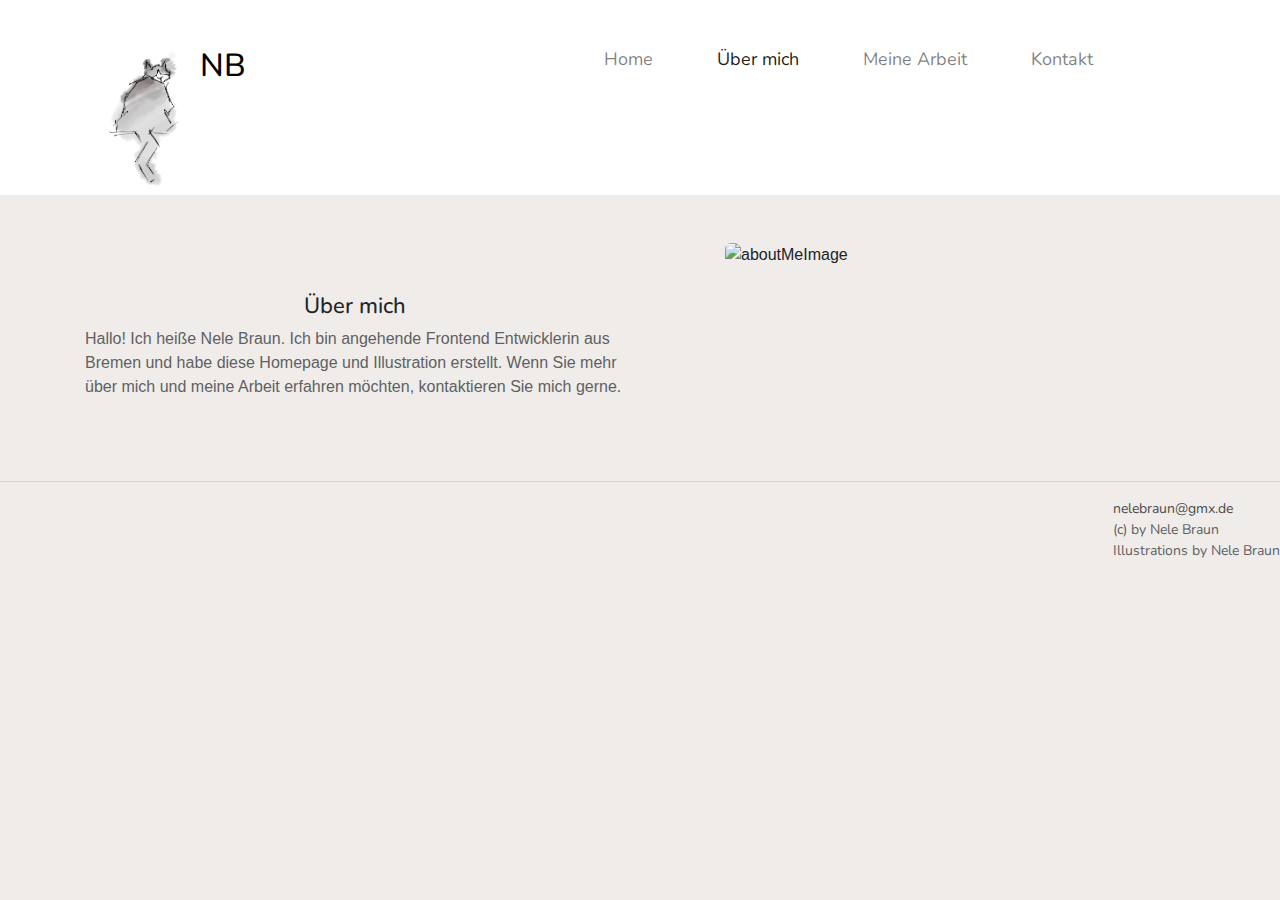
==== about.html @ 6b5512be "update" ====
<!DOCTYPE html>
<html lang="en">
  <head>
    <meta charset="UTF-8" />
    <meta http-equiv="X-UA-Compatible" content="IE=edge" />
    <meta name="viewport" content="width=device-width, initial-scale=1.0" />
    <link rel="stylesheet" href="/style/style.css" />
    <link
      rel="stylesheet"
      href="https://stackpath.bootstrapcdn.com/bootstrap/4.3.1/css/bootstrap.min.css"
      integrity="sha384-ggOyR0iXCbMQv3Xipma34MD+dH/1fQ784/j6cY/iJTQUOhcWr7x9JvoRxT2MZw1T"
      crossorigin="anonymous"
    />
    <script
      src="https://cdn.jsdelivr.net/npm/bootstrap@5.0.0-beta2/dist/js/bootstrap.bundle.min.js"
      integrity="sha384-b5kHyXgcpbZJO/tY9Ul7kGkf1S0CWuKcCD38l8YkeH8z8QjE0GmW1gYU5S9FOnJ0"
      crossorigin="anonymous"
    ></script>
    <link rel="preconnect" href="https://fonts.googleapis.com" />
    <link rel="preconnect" href="https://fonts.gstatic.com" crossorigin />
    <link
      href="https://fonts.googleapis.com/css2?family=Nunito:wght@200;300;600;700&display=swap"
      rel="stylesheet"
    />
    <script
      src="https://kit.fontawesome.com/3786e90620.js"
      crossorigin="anonymous"
    ></script>
    <meta
      name="description"
      content="She is a front-end Developer based in Germany"
    />
    <title>about Front-end Developer- Nele Braun</title>
  </head>
  <body class="wrapper">
    <header>
      <div class="row logoCol">
        <div class="col-md-4 d-flex logo">
          <img
            src="/images/catlogo.svg"
            alt="Logo"
            class="logoImg img-fluid"
            width="100px"
          />
          <a href="/index.html" class="homeLogo" title="homeLogoButton"
            ><h2>NB</h2></a
          >
        </div>
        <div class="col-md-8">
          <nav class="navbar sticky-top navbar-expand-lg navbar-light bg-white">
            <div class="container-fluid">
              <button
                class="navbar-toggler"
                type="button"
                data-bs-toggle="collapse"
                data-bs-target="#navbarNav"
                aria-controls="navbarNav"
                aria-expanded="false"
                aria-label="Toggle navigation"
                title="navbarButton"
              >
                <span class="navbar-toggler-icon"></span>
              </button>
              <div class="collapse navbar-collapse" id="navbarNav">
                <ul class="navbar-nav ml-auto navbarList">
                  <li class="nav-item pr-5">
                    <a class="nav-link" aria-current="page" href="/index.html"
                      >Home</a
                    >
                  </li>
                  <li class="nav-item pr-5">
                    <a
                      class="nav-link active"
                      title="projectLink"
                      href="/about.html"
                      >Über mich</a
                    >
                  </li>
                  <li class="nav-item pr-5">
                    <a class="nav-link" title="projectLink" href="/work.html"
                      >Meine Arbeit</a
                    >
                  </li>

                  <li class="nav-item pr-5">
                    <a class="nav-link" title="contactLink" href="/contact.html"
                      >Kontakt</a
                    >
                  </li>
                </ul>
              </div>
            </div>
          </nav>
        </div>
      </div>
    </header>

    <div class="container mt-5">
      <div class="row">
        <div class="col-md-6 aboutMe">
          <h1 id="AboutMeTitle">Über mich</h1>
          <p class="about-content">
            Hallo! Ich heiße Nele Braun. Ich bin angehende Frontend Entwicklerin
            aus Bremen und habe diese Homepage und Illustration erstellt. Wenn
            Sie mehr über mich und meine Arbeit erfahren möchten, kontaktieren
            Sie mich gerne.
          </p>
        </div>
        <div class="col-md-6">
          <img
            src="/images/picOfMe.png"
            class="aboutImage img-fluid"
            alt="aboutMeImage"
            width="400px"
          />
        </div>
      </div>
    </div>

    <hr />

    <footer>
      <div class="d-flex footer mb-5">
        <div class="icons footer ml-5">
          <a href="https://github.com/NelB82" target="_blank" title="my-github">
            <i class="fab fa-github m-3"></i>
          </a>
        </div>
        <div class="mb-5">
          <a
            href="mailto:nelebraun@gmx.de"
            class="footer-mail"
            title="footer-mail-link"
            >nelebraun@gmx.de</a
          >
          <br />
          (c) by Nele Braun
          <br />
          Illustrations by Nele Braun
        </div>
      </div>
    </footer>
  </body>
</html>
---- style/style.css ----
.wrapper {
  background: #efecea;
}
.logoCol {
  background: white;
  padding-top: 30px;
}

.IllustrationTitles,
.logoCol,
.hero,
h1,
h2,
h3 {
  font-family: "Nunito", sans-serif;
}

h1 {
  text-align: center;
}

h2 {
  font-weight: 500px;
}

h3 {
  font-size: 24px !important;
  opacity: 70%;
  text-align: center;
}

.logo {
  padding-top: 17px;
}
.logoCol {
  padding-left: 100px;
  padding-right: 100px;
}

.logoImg {
  display: block;
}

.homeLogo {
  color: black;
}
.homeLogo:hover {
  color: black;
  cursor: pointer;
  text-decoration: none;
  opacity: 60%;
}
.navbarList {
  font-size: 18px;
}
.active {
  opacity: 100%;
}

.hero {
  text-align: center;
}
.github-project {
  font-family: "Nunito", sans-serif;
  opacity: 70%;
}

.illustration:hover {
  cursor: pointer;
  width: 380px;
  transition: 300ms ease-in-out;
  border-style: solid;
  border-color: grey;
}

.IlusstrationGallery {
  margin-top: 75px;
  margin-bottom: 75px;
}
.IllustrationTitles {
  display: block;
  text-align: center;
  margin-top: 25px;
  color: black;
  text-decoration: none;
}
.IllustrationTitles:hover {
  color: black;
  opacity: 60%;
  text-decoration: none;
}

.aboutMe {
  line-height: 2;
  margin-top: 50px;
  margin-bottom: 50px;
}
.aboutMe h3 {
  text-align: left;
}
.aboutMe p {
  opacity: 70%;
}
#AboutMeTitle {
  text-align: left;
  font-size: 30px;
}

.aboutImage {
  border-radius: 6px;
}

.footer {
  font-family: "Nunito", sans-serif;
  font-size: 14px;
  opacity: 70%;
  justify-content: space-between;
}
.footer-mail {
  color: black;
}
.footer-mail:hover {
  color: black;
  text-decoration: none;
  font-size: 16px;
  transition: 200ms ease-in-out;
}

.fab {
  color: black;
  opacity: 70%;
  font-size: 22px;
}
.fab:hover {
  font-size: 24px;
}

.netlifyLink {
  line-height: 1.5;
  display: block;
  text-align: center;
  color: black;
}

.netlifyLink:hover {
  color: black;
  opacity: 70%;
  transition: ease-in-out 200ms;
}
.work-title {
  margin-top: 300px;
  opacity: 70%;
}

#contact-title {
  font-size: 30px;
}

.contact-me {
  text-align: center;
  opacity: 70%;
}
.linkedIn-link {
  text-decoration: none;
  color: black;
  opacity: 60%;
}
.linkedIn-link:hover {
  cursor: pointer;
  text-decoration: none;
  color: black;
  opacity: 100%;
  transition: 200ms ease-in-out;
}

@media (max-width: 1366px) {
  h1 {
    font-size: 22px !important;
  }
  h3 {
    font-size: 20px !important;
  }
  p {
    line-height: 1.5;
  }
  .navbar-toggler {
    display: block;
    margin: 0 auto;
  }

  .illustration {
    width: 150px;
    display: block;
    margin: 0 auto;
  }

  .projectPicture {
    width: 300px;
  }

  #AboutMeTitle {
    text-align: center;
  }

  .aboutImage {
    display: block;
    margin: 0 auto;
  }
  .projectPicture {
    display: block;
    margin: 0 auto;
  }
  .contact-title {
    font-size: 18px;
  }
  .contact-me {
    font-size: 16px;
  }
}

@media (max-width: 576px) {
  .projectPicture {
    width: 250px;
  }
  .about-content {
    text-align: center;
  }
  .aboutImage {
    width: 250px;
  }
}
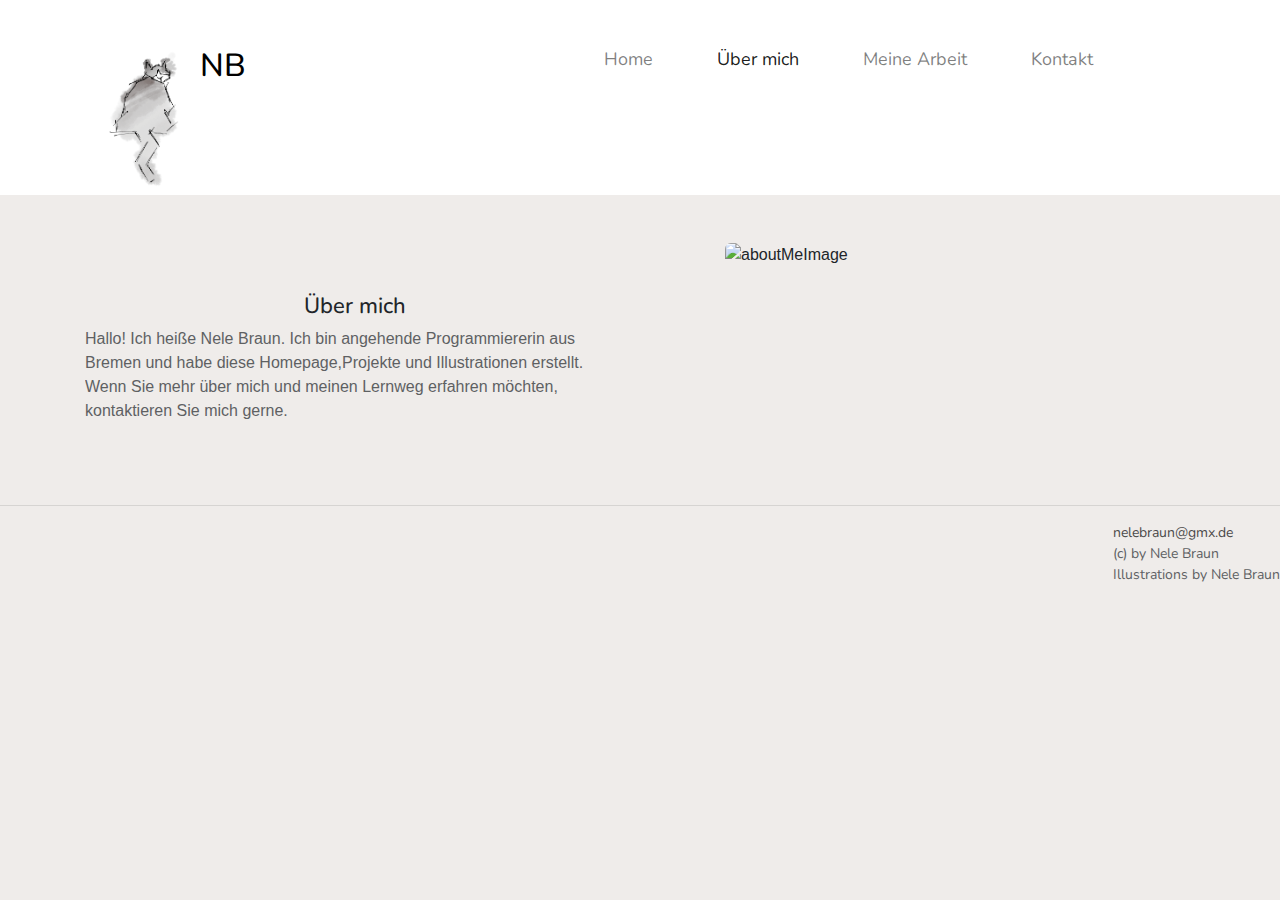
==== commit 5be952f3: "change description, add app links, edit layout" ====
--- a/about.html
+++ b/about.html
@@ -26,11 +26,8 @@
       src="https://kit.fontawesome.com/3786e90620.js"
       crossorigin="anonymous"
     ></script>
-    <meta
-      name="description"
-      content="She is a front-end Developer based in Germany"
-    />
-    <title>about Front-end Developer- Nele Braun</title>
+    <meta name="description" content="Portfolio Project" />
+    <title>about Nele Braun</title>
   </head>
   <body class="wrapper">
     <header>
@@ -100,15 +97,15 @@
         <div class="col-md-6 aboutMe">
           <h1 id="AboutMeTitle">Über mich</h1>
           <p class="about-content">
-            Hallo! Ich heiße Nele Braun. Ich bin angehende Frontend Entwicklerin
-            aus Bremen und habe diese Homepage und Illustration erstellt. Wenn
-            Sie mehr über mich und meine Arbeit erfahren möchten, kontaktieren
-            Sie mich gerne.
+            Hallo! Ich heiße Nele Braun. Ich bin angehende Programmiererin aus
+            Bremen und habe diese Homepage,Projekte und Illustrationen erstellt.
+            Wenn Sie mehr über mich und meinen Lernweg erfahren möchten,
+            kontaktieren Sie mich gerne.
           </p>
         </div>
         <div class="col-md-6">
           <img
-            src="/images/picOfMe.png"
+            src="https://www.dropbox.com/s/s3ca0pw63yzt4sd/picOfMe.png?raw=1"
             class="aboutImage img-fluid"
             alt="aboutMeImage"
             width="400px"
--- a/style/style.css
+++ b/style/style.css
@@ -60,11 +60,21 @@
 .hero {
   text-align: center;
 }
+
+.avatar {
+  border-radius: 20;
+  opacity: 80%;
+}
 .github-project {
   font-family: "Nunito", sans-serif;
   opacity: 70%;
 }
 
+.carousel {
+  display: block;
+
+  width: 400px;
+}
 .illustration:hover {
   cursor: pointer;
   width: 380px;
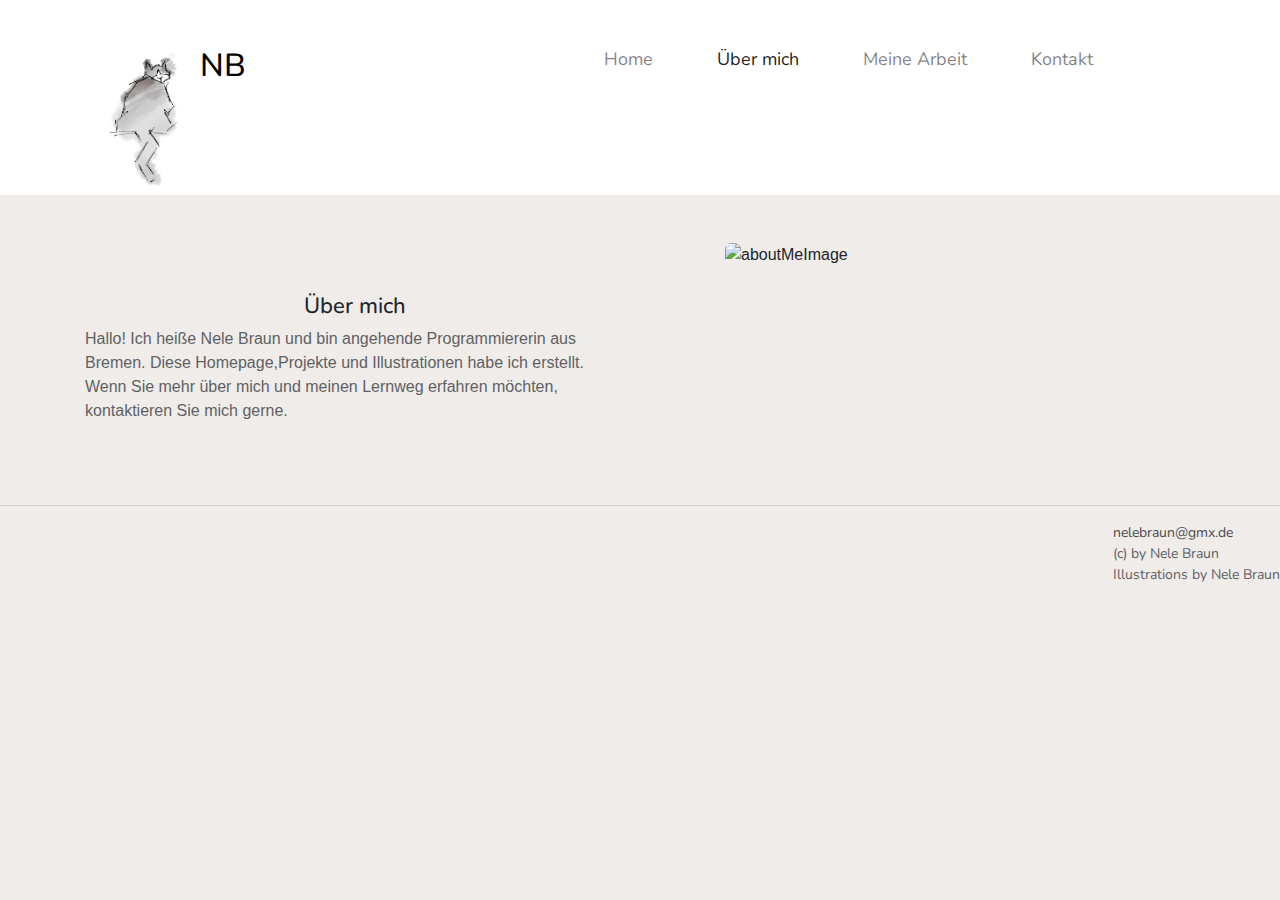
==== commit 7eeda9f9: "edit text, add background img, remove images" ====
--- a/about.html
+++ b/about.html
@@ -97,10 +97,10 @@
         <div class="col-md-6 aboutMe">
           <h1 id="AboutMeTitle">Über mich</h1>
           <p class="about-content">
-            Hallo! Ich heiße Nele Braun. Ich bin angehende Programmiererin aus
-            Bremen und habe diese Homepage,Projekte und Illustrationen erstellt.
-            Wenn Sie mehr über mich und meinen Lernweg erfahren möchten,
-            kontaktieren Sie mich gerne.
+            Hallo! Ich heiße Nele Braun und bin angehende Programmiererin aus
+            Bremen. Diese Homepage,Projekte und Illustrationen habe ich
+            erstellt. Wenn Sie mehr über mich und meinen Lernweg erfahren
+            möchten, kontaktieren Sie mich gerne.
           </p>
         </div>
         <div class="col-md-6">
--- a/style/style.css
+++ b/style/style.css
@@ -120,6 +120,12 @@
   border-radius: 6px;
 }
 
+.background {
+  background-image: url("/images/Flamingo.png");
+  background-size: 300px;
+  background-repeat: no-repeat;
+  background-position: center;
+}
 .footer {
   font-family: "Nunito", sans-serif;
   font-size: 14px;
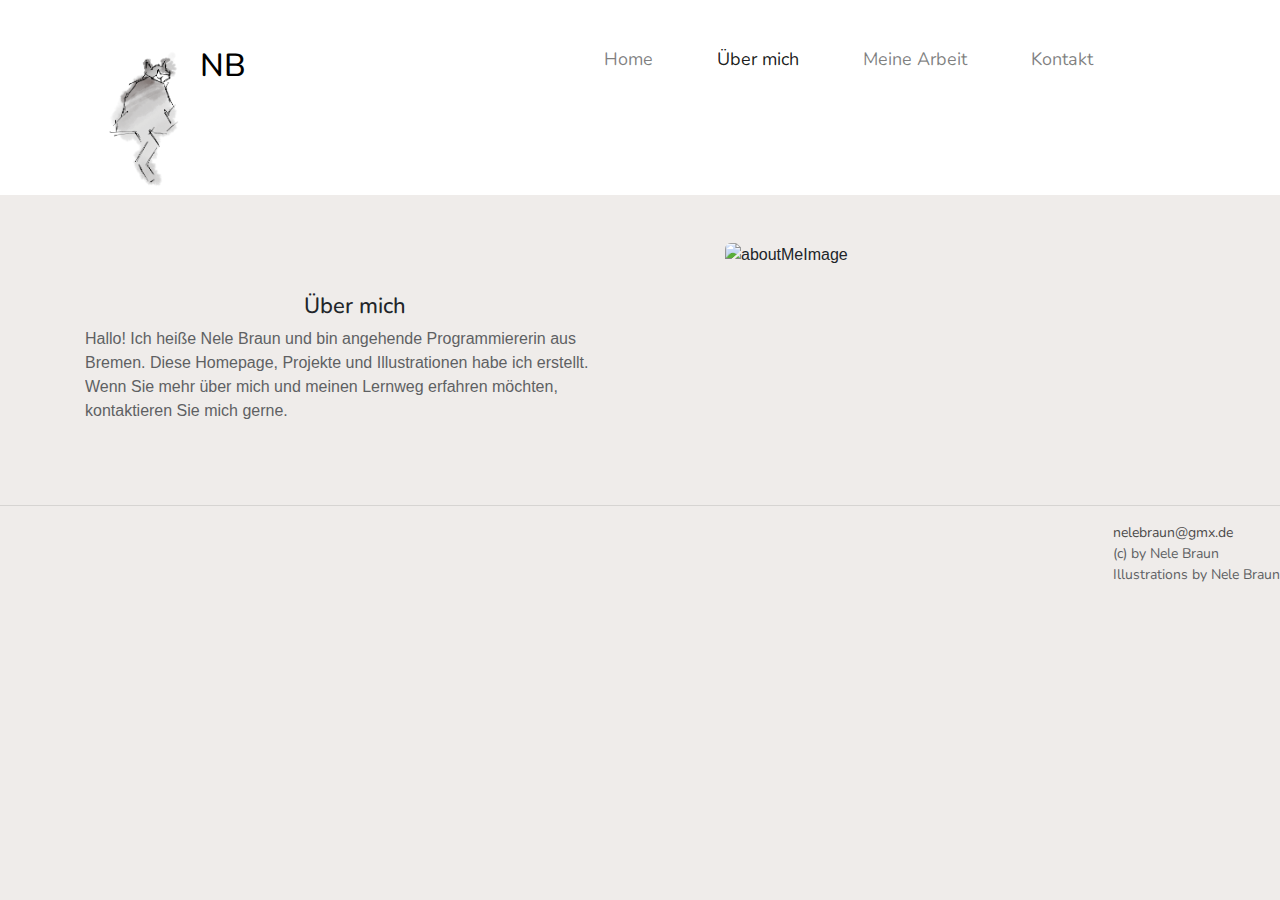
==== commit b82ab5ea: "edit text, edit grid, remove background img" ====
--- a/about.html
+++ b/about.html
@@ -98,7 +98,7 @@
           <h1 id="AboutMeTitle">Über mich</h1>
           <p class="about-content">
             Hallo! Ich heiße Nele Braun und bin angehende Programmiererin aus
-            Bremen. Diese Homepage,Projekte und Illustrationen habe ich
+            Bremen. Diese Homepage, Projekte und Illustrationen habe ich
             erstellt. Wenn Sie mehr über mich und meinen Lernweg erfahren
             möchten, kontaktieren Sie mich gerne.
           </p>
--- a/style/style.css
+++ b/style/style.css
@@ -120,12 +120,6 @@
   border-radius: 6px;
 }
 
-.background {
-  background-image: url("/images/Flamingo.png");
-  background-size: 300px;
-  background-repeat: no-repeat;
-  background-position: center;
-}
 .footer {
   font-family: "Nunito", sans-serif;
   font-size: 14px;
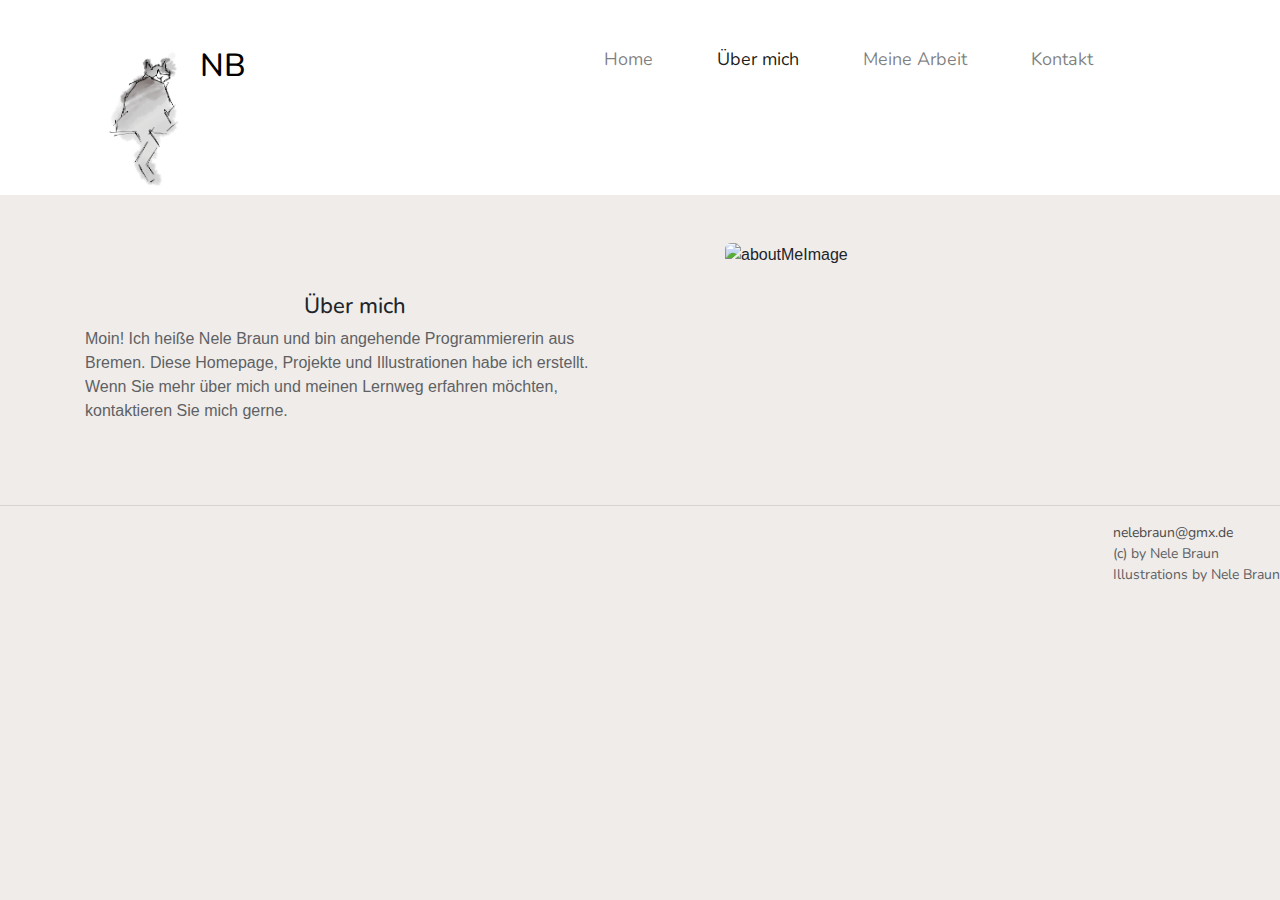
==== commit 9b6b8326: "edit text" ====
--- a/about.html
+++ b/about.html
@@ -97,7 +97,7 @@
         <div class="col-md-6 aboutMe">
           <h1 id="AboutMeTitle">Über mich</h1>
           <p class="about-content">
-            Hallo! Ich heiße Nele Braun und bin angehende Programmiererin aus
+            Moin! Ich heiße Nele Braun und bin angehende Programmiererin aus
             Bremen. Diese Homepage, Projekte und Illustrationen habe ich
             erstellt. Wenn Sie mehr über mich und meinen Lernweg erfahren
             möchten, kontaktieren Sie mich gerne.
